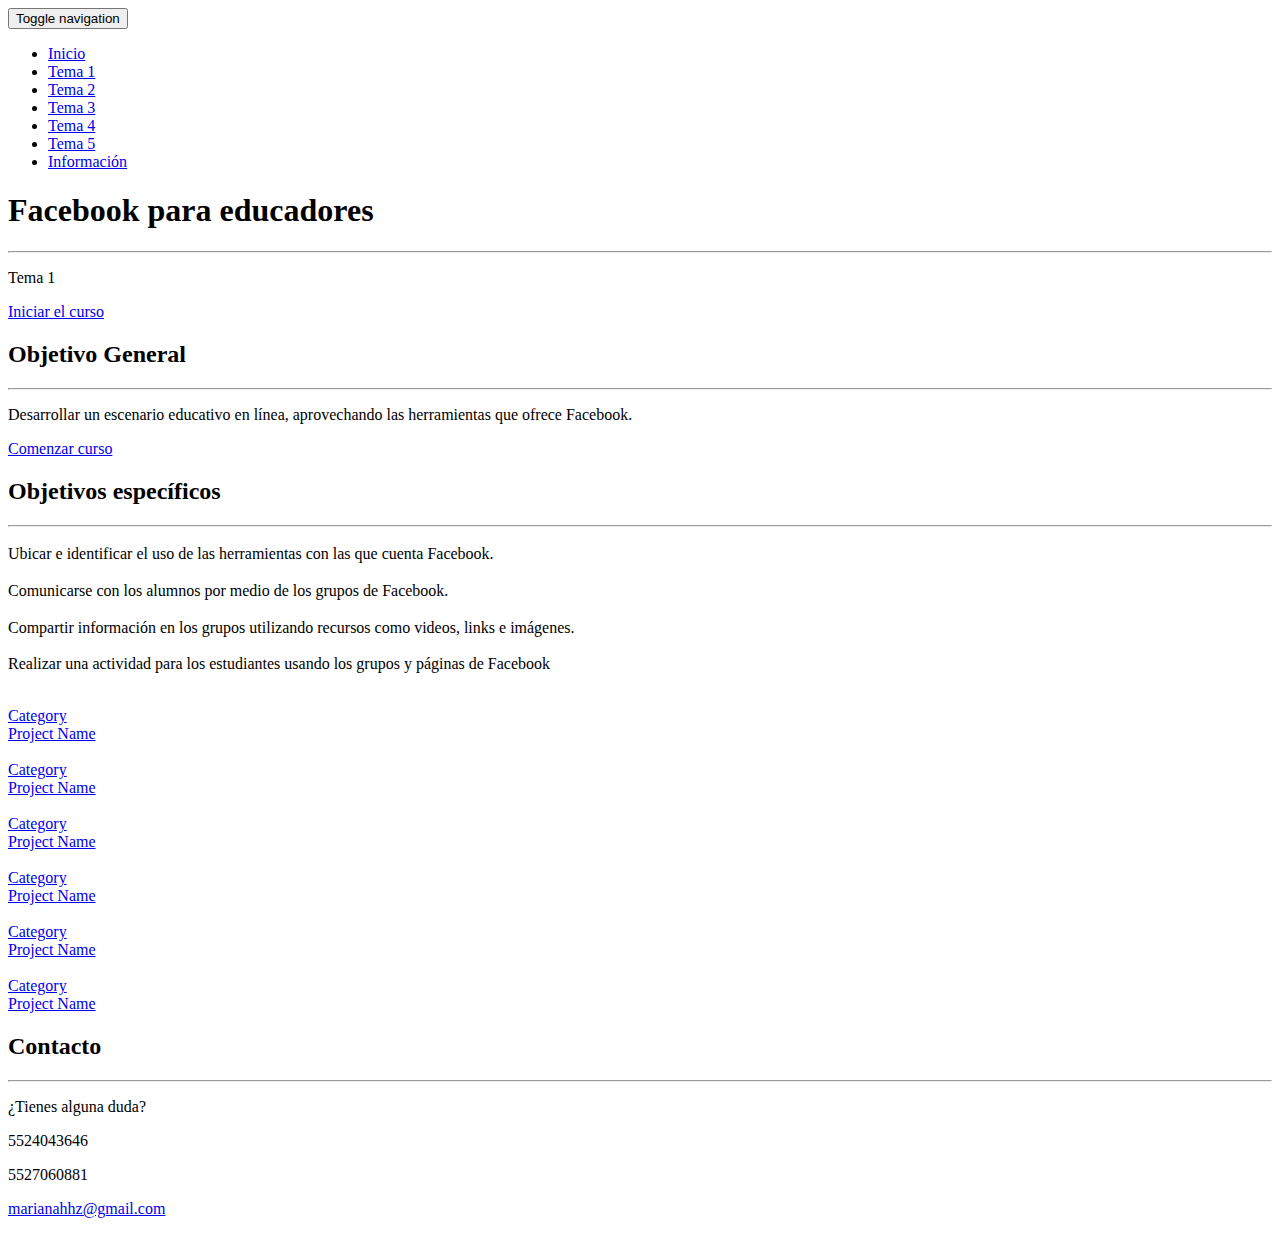
==== pag1.html @ 35b36f06 "Config. temas" ====
<!DOCTYPE html>
<html lang="en">

<head>

    <meta charset="utf-8">
    <meta http-equiv="X-UA-Compatible" content="IE=edge">
    <meta name="viewport" content="width=device-width, initial-scale=1">
    <meta name="description" content="">
    <meta name="author" content="">

    <title>Uso de Facebook como herramienta para la educación</title>

    <!-- Bootstrap Core CSS -->
    <link rel="stylesheet" href="css/bootstrap.min.css" type="text/css">

    <!-- Custom Fonts -->
    <link href='http://fonts.googleapis.com/css?family=Open+Sans:300italic,400italic,600italic,700italic,800italic,400,300,600,700,800' rel='stylesheet' type='text/css'>
    <link href='http://fonts.googleapis.com/css?family=Merriweather:400,300,300italic,400italic,700,700italic,900,900italic' rel='stylesheet' type='text/css'>
    <link rel="stylesheet" href="font-awesome/css/font-awesome.min.css" type="text/css">

    <!-- Plugin CSS -->
    <link rel="stylesheet" href="css/animate.min.css" type="text/css">

    <!-- Custom CSS -->
    <link rel="stylesheet" href="css/creative.css" type="text/css">

    <!-- HTML5 Shim and Respond.js IE8 support of HTML5 elements and media queries -->
    <!-- WARNING: Respond.js doesn't work if you view the page via file:// -->
    <!--[if lt IE 9]>
        <script src="https://oss.maxcdn.com/libs/html5shiv/3.7.0/html5shiv.js"></script>
        <script src="https://oss.maxcdn.com/libs/respond.js/1.4.2/respond.min.js"></script>
    <![endif]-->

</head>

<body id="page-top">

    <nav id="mainNav" class="navbar navbar-default navbar-fixed-top">
        <div class="container-fluid">
            <!-- Brand and toggle get grouped for better mobile display -->
            <div class="navbar-header">
                <button type="button" class="navbar-toggle collapsed" data-toggle="collapse" data-target="#bs-example-navbar-collapse-1">
                    <span class="sr-only">Toggle navigation</span>
                    <span class="icon-bar"></span>
                    <span class="icon-bar"></span>
                    <span class="icon-bar"></span>
                </button>
                <a class="navbar-brand page-scroll" href="#page-top"></a>
            </div>

            <!-- Collect the nav links, forms, and other content for toggling -->
            <div class="collapse navbar-collapse" id="bs-example-navbar-collapse-1">
                <ul class="nav navbar-nav navbar-right">
                    <li>
                        <a class="page-scroll" href="#header-content">Inicio</a>
                    </li>
                    <li>
                        <a class="page-scroll" href="pag1.html">Tema 1</a>
                    </li>
                    <li>
                        <a class="page-scroll" href="pag2.html">Tema 2</a>
                    </li>
                    <li>
                        <a class="page-scroll" href="pag3.html">Tema 3</a>
                    </li>
                    <li>
                        <a class="page-scroll" href="pag4.html">Tema 4</a>
                    </li>
                    <li>
                        <a class="page-scroll" href="pag5.html">Tema 5</a>
                    </li>
                    <li>
                        <a class="page-scroll" href="pag6.html">Información</a>
                    </li>
                </ul>
            </div>
            <!-- /.navbar-collapse -->
        </div>
        <!-- /.container-fluid --> 
    </nav>

    <header>
        <div class="header-content">
            <div class="header-content-inner">
                <h1>Facebook para educadores</h1>
                <hr>
                <p>Tema 1</p>
                <a href="#about" class="btn btn-primary btn-xl page-scroll">Iniciar el curso</a>
            </div>
        </div>
    </header>

    <section class="bg-primary" id="about">
        <div class="container">
            <div class="row">
                <div class="col-lg-8 col-lg-offset-2 text-center">
                    <h2 class="section-heading">Objetivo General</h2>
                    <hr class="light">
                    <p class="text-faded">Desarrollar un escenario educativo en línea, aprovechando las herramientas que ofrece Facebook.</p>
                    <a href="#" class="btn btn-default btn-xl">Comenzar curso</a>
                </div>
            </div>
        </div>
    </section>

    <section id="services">
        <div class="container">
            <div class="row">
                <div class="col-lg-12 text-center">
                    <h2 class="section-heading">Objetivos específicos</h2>
                    <hr class="primary">
                </div>
            </div>
        </div>
        <div class="container">
            <div class="row">
                <div class="col-lg-3 col-md-6 text-center">
                    <div class="service-box">
                        <i class="fa fa-4x fa-diamond wow bounceIn text-primary"></i>
                        <h3> </h3>
                        <p class="text-muted">Ubicar e identificar el uso de las herramientas con las que cuenta Facebook.</p>
                    </div>
                </div>
                <div class="col-lg-3 col-md-6 text-center">
                    <div class="service-box">
                        <i class="fa fa-4x fa-paper-plane wow bounceIn text-primary" data-wow-delay=".1s"></i>
                        <h3> </h3>
                        <p class="text-muted">Comunicarse con los alumnos por medio de los grupos de Facebook.</p>
                    </div>
                </div>
                <div class="col-lg-3 col-md-6 text-center">
                    <div class="service-box">
                        <i class="fa fa-4x fa-newspaper-o wow bounceIn text-primary" data-wow-delay=".2s"></i>
                        <h3> </h3>
                        <p class="text-muted">Compartir información en los grupos utilizando recursos como videos, links e imágenes.</p>
                    </div>
                </div>
                <div class="col-lg-3 col-md-6 text-center">
                    <div class="service-box">
                        <i class="fa fa-4x fa-heart wow bounceIn text-primary" data-wow-delay=".3s"></i>
                        <h3> </h3>
                        <p class="text-muted">Realizar una actividad para los estudiantes usando los grupos y páginas de Facebook</p>
                    </div>
                </div>
            </div>
        </div>
    </section>

    <section class="no-padding" id="portfolio">
        <div class="container-fluid">
            <div class="row no-gutter">
                <div class="col-lg-4 col-sm-6">
                    <a href="#" class="portfolio-box">
                        <img src="https://d3ui957tjb5bqd.cloudfront.net/images/screenshots/products/21/217/217163/www.place.to-man-holding-white-ipad-full-reflection-o.png?1414155803" class="img-responsive" alt="">
                        <div class="portfolio-box-caption">
                            <div class="portfolio-box-caption-content">
                                <div class="project-category text-faded">
                                    Category
                                </div>
                                <div class="project-name">
                                    Project Name
                                </div>
                            </div>
                        </div>
                    </a>
                </div>
                <div class="col-lg-4 col-sm-6">
                    <a href="#" class="portfolio-box">
                        <img src="https://chalmeristbloggen.files.wordpress.com/2014/04/sofia_sabel-students-2639.jpg" class="img-responsive" alt="">
                        <div class="portfolio-box-caption">
                            <div class="portfolio-box-caption-content">
                                <div class="project-category text-faded">
                                    Category
                                </div>
                                <div class="project-name">
                                    Project Name
                                </div>
                            </div>
                        </div>
                    </a>
                </div>
                <div class="col-lg-4 col-sm-6">
                    <a href="#" class="portfolio-box">
                        <img src="https://static.pexels.com/photos/1168/person-apple-laptop-notebook.jpg" class="img-responsive" alt="">
                        <div class="portfolio-box-caption">
                            <div class="portfolio-box-caption-content">
                                <div class="project-category text-faded">
                                    Category
                                </div>
                                <div class="project-name">
                                    Project Name
                                </div>
                            </div>
                        </div>
                    </a>
                </div>
                <div class="col-lg-4 col-sm-6">
                    <a href="#" class="portfolio-box">
                        <img src="http://ec.europa.eu/education/news/2014/images/shutterstock_dragon_images_115746919.jpg" class="img-responsive" alt="">
                        <div class="portfolio-box-caption">
                            <div class="portfolio-box-caption-content">
                                <div class="project-category text-faded">
                                    Category
                                </div>
                                <div class="project-name">
                                    Project Name
                                </div>
                            </div>
                        </div>
                    </a>
                </div>
                <div class="col-lg-4 col-sm-6">
                    <a href="#" class="portfolio-box">
                        <img src="https://ssd.umich.edu/files/ssd/field/image/DIL-6Aug13-Slideshow(036).jpg" class="img-responsive" alt="">
                        <div class="portfolio-box-caption">
                            <div class="portfolio-box-caption-content">
                                <div class="project-category text-faded">
                                    Category
                                </div>
                                <div class="project-name">
                                    Project Name
                                </div>
                            </div>
                        </div>
                    </a>
                </div>
                <div class="col-lg-4 col-sm-6">
                    <a href="#" class="portfolio-box">
                        <img src="http://www.trustbasedlawyermarketing.com/wp-content/uploads/2014/05/bigstock-PRAGUE-CZECH-REPUBLIC-FEBRU-60341519.jpg" class="img-responsive" alt="">
                        <div class="portfolio-box-caption">
                            <div class="portfolio-box-caption-content">
                                <div class="project-category text-faded">
                                    Category
                                </div>
                                <div class="project-name">
                                    Project Name
                                </div>
                            </div>
                        </div>
                    </a>
                </div>
            </div>
        </div>
    </section>

    <section id="contact">
        <div class="container">
            <div class="row">
                <div class="col-lg-8 col-lg-offset-2 text-center">
                    <h2 class="section-heading">Contacto</h2>
                    <hr class="primary">
                    <p>¿Tienes alguna duda?</p>
                </div>
                <div class="col-lg-4 col-lg-offset-2 text-center">
                    <i class="fa fa-phone fa-3x wow bounceIn"></i>
                    <p>5524043646</p>
                    <p>5527060881</p>
                </div>
                <div class="col-lg-4 text-center">
                    <i class="fa fa-envelope-o fa-3x wow bounceIn" data-wow-delay=".1s"></i>
                    <p><a href="mailto:your-email@your-domain.com">marianahhz@gmail.com</a></p>
                </div>
            </div>
        </div>
    </section>

    <!-- jQuery -->
    <script src="js/jquery.js"></script>

    <!-- Bootstrap Core JavaScript -->
    <script src="js/bootstrap.min.js"></script>

    <!-- Plugin JavaScript -->
    <script src="js/jquery.easing.min.js"></script>
    <script src="js/jquery.fittext.js"></script>
    <script src="js/wow.min.js"></script>

    <!-- Custom Theme JavaScript -->
    <script src="js/creative.js"></script>

</body>

</html>
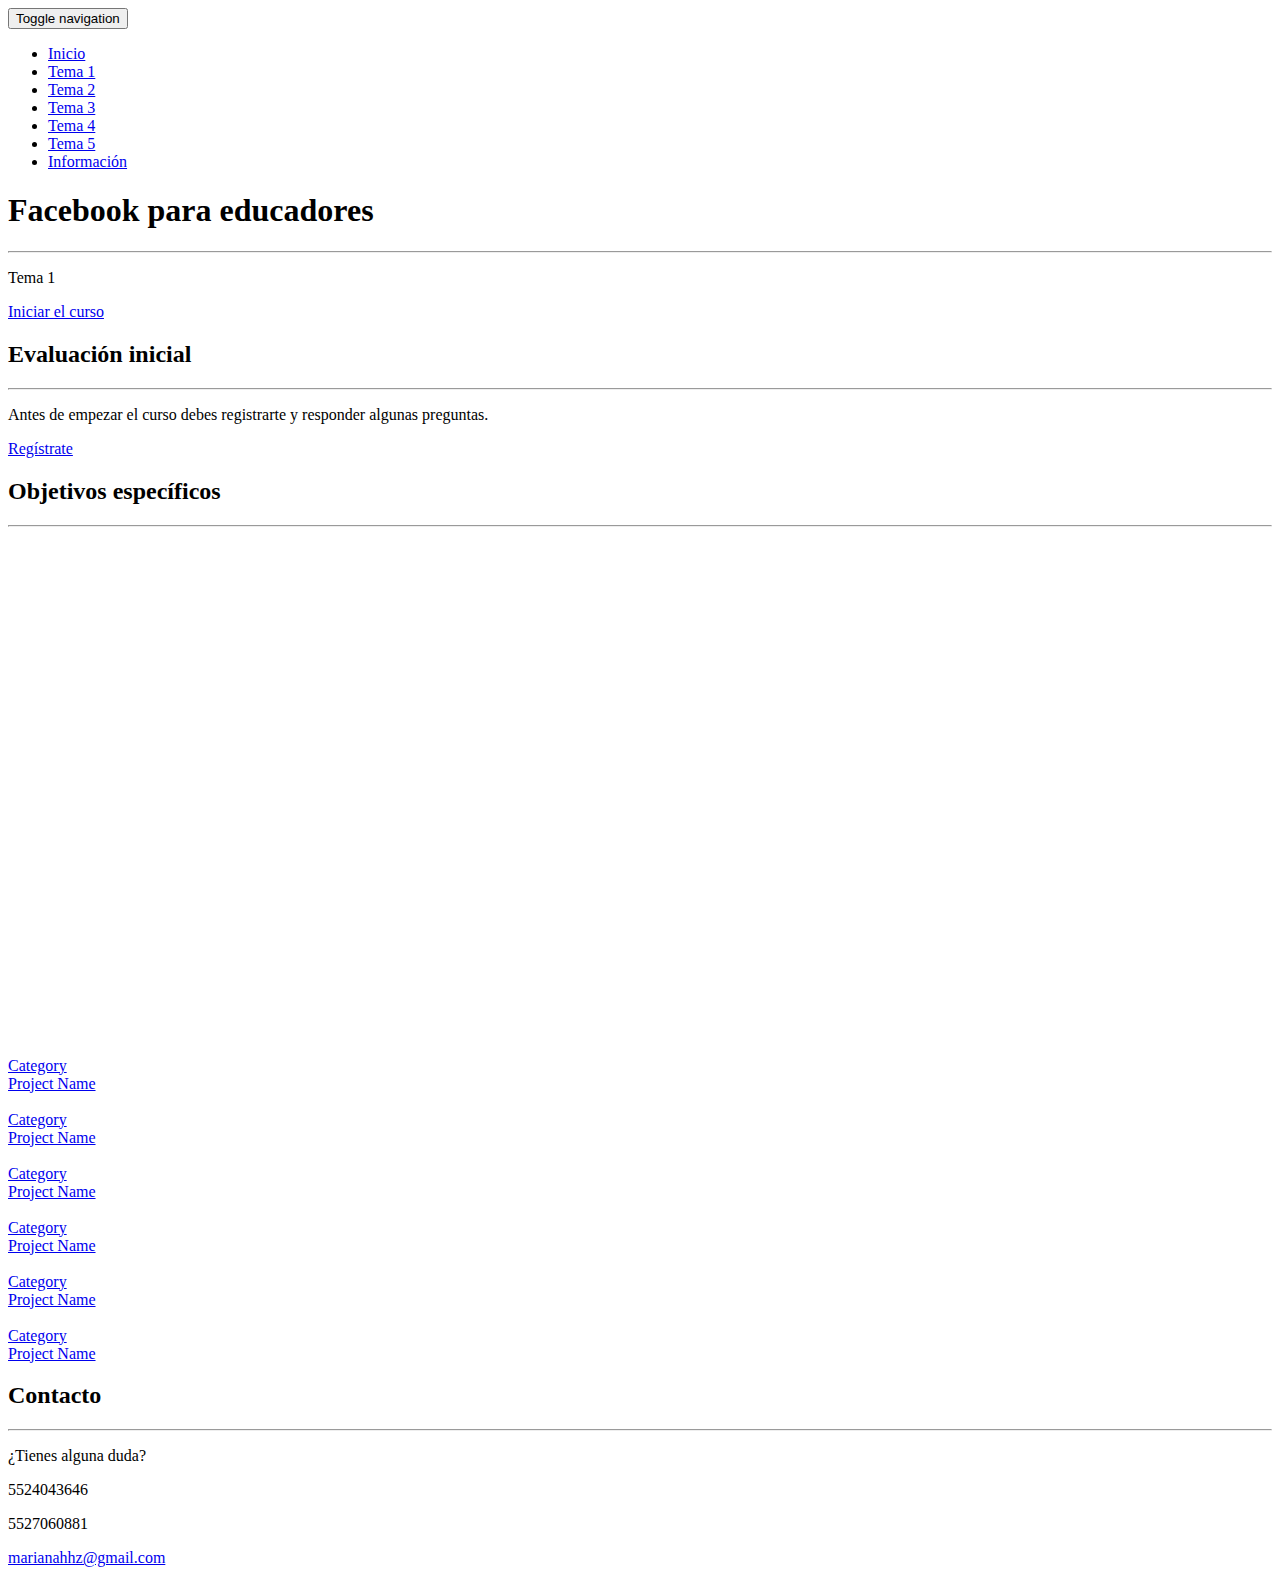
==== commit b08721e1: "cambio" ====
--- a/pag1.html
+++ b/pag1.html
@@ -95,10 +95,13 @@
         <div class="container">
             <div class="row">
                 <div class="col-lg-8 col-lg-offset-2 text-center">
-                    <h2 class="section-heading">Objetivo General</h2>
+                    <h2 class="section-heading">Evaluación inicial</h2>
                     <hr class="light">
-                    <p class="text-faded">Desarrollar un escenario educativo en línea, aprovechando las herramientas que ofrece Facebook.</p>
-                    <a href="#" class="btn btn-default btn-xl">Comenzar curso</a>
+                    <p class="text-faded">Antes de empezar el curso debes registrarte y responder algunas preguntas.</p>
+                    <a href="https://docs.google.com/forms/d/1B2FWjTK40S_WsaxMRz5KSVhHQzKAqR5tiL-FYjHeXik/viewform" class="btn btn-default btn-xl">Regístrate</a>
+                                        
+                    
+                    
                 </div>
             </div>
         </div>
@@ -113,38 +116,10 @@
                 </div>
             </div>
         </div>
-        <div class="container">
-            <div class="row">
-                <div class="col-lg-3 col-md-6 text-center">
-                    <div class="service-box">
-                        <i class="fa fa-4x fa-diamond wow bounceIn text-primary"></i>
-                        <h3> </h3>
-                        <p class="text-muted">Ubicar e identificar el uso de las herramientas con las que cuenta Facebook.</p>
-                    </div>
-                </div>
-                <div class="col-lg-3 col-md-6 text-center">
-                    <div class="service-box">
-                        <i class="fa fa-4x fa-paper-plane wow bounceIn text-primary" data-wow-delay=".1s"></i>
-                        <h3> </h3>
-                        <p class="text-muted">Comunicarse con los alumnos por medio de los grupos de Facebook.</p>
-                    </div>
-                </div>
-                <div class="col-lg-3 col-md-6 text-center">
-                    <div class="service-box">
-                        <i class="fa fa-4x fa-newspaper-o wow bounceIn text-primary" data-wow-delay=".2s"></i>
-                        <h3> </h3>
-                        <p class="text-muted">Compartir información en los grupos utilizando recursos como videos, links e imágenes.</p>
-                    </div>
-                </div>
-                <div class="col-lg-3 col-md-6 text-center">
-                    <div class="service-box">
-                        <i class="fa fa-4x fa-heart wow bounceIn text-primary" data-wow-delay=".3s"></i>
-                        <h3> </h3>
-                        <p class="text-muted">Realizar una actividad para los estudiantes usando los grupos y páginas de Facebook</p>
-                    </div>
-                </div>
-            </div>
-        </div>
+
+        <iframe id="iframe_container" frameborder="0" webkitallowfullscreen="" mozallowfullscreen="" allowfullscreen="" width="650" height="500" src="https://prezi.com/embed/5ylpwmjjrevf/?bgcolor=ffffff&amp;lock_to_path=1&amp;autoplay=0&amp;autohide_ctrls=0&amp;landing_data=bHVZZmNaNDBIWnNjdEVENDRhZDFNZGNIUE43MHdLNWp4eFBrV0JIL1Q0cTRkWTFkTXJ5K0lrazY4SmptME5EdnFnc3o0YnNtNVZ3cC9raUMzRWkrZWtsVEM1NVgvL289&amp;landing_sign=Gei5fiGnE30pyrKFSNr7a_-OLaNqrNr4U-W8XWApheo"></iframe>
+        
+        
     </section>
 
     <section class="no-padding" id="portfolio">
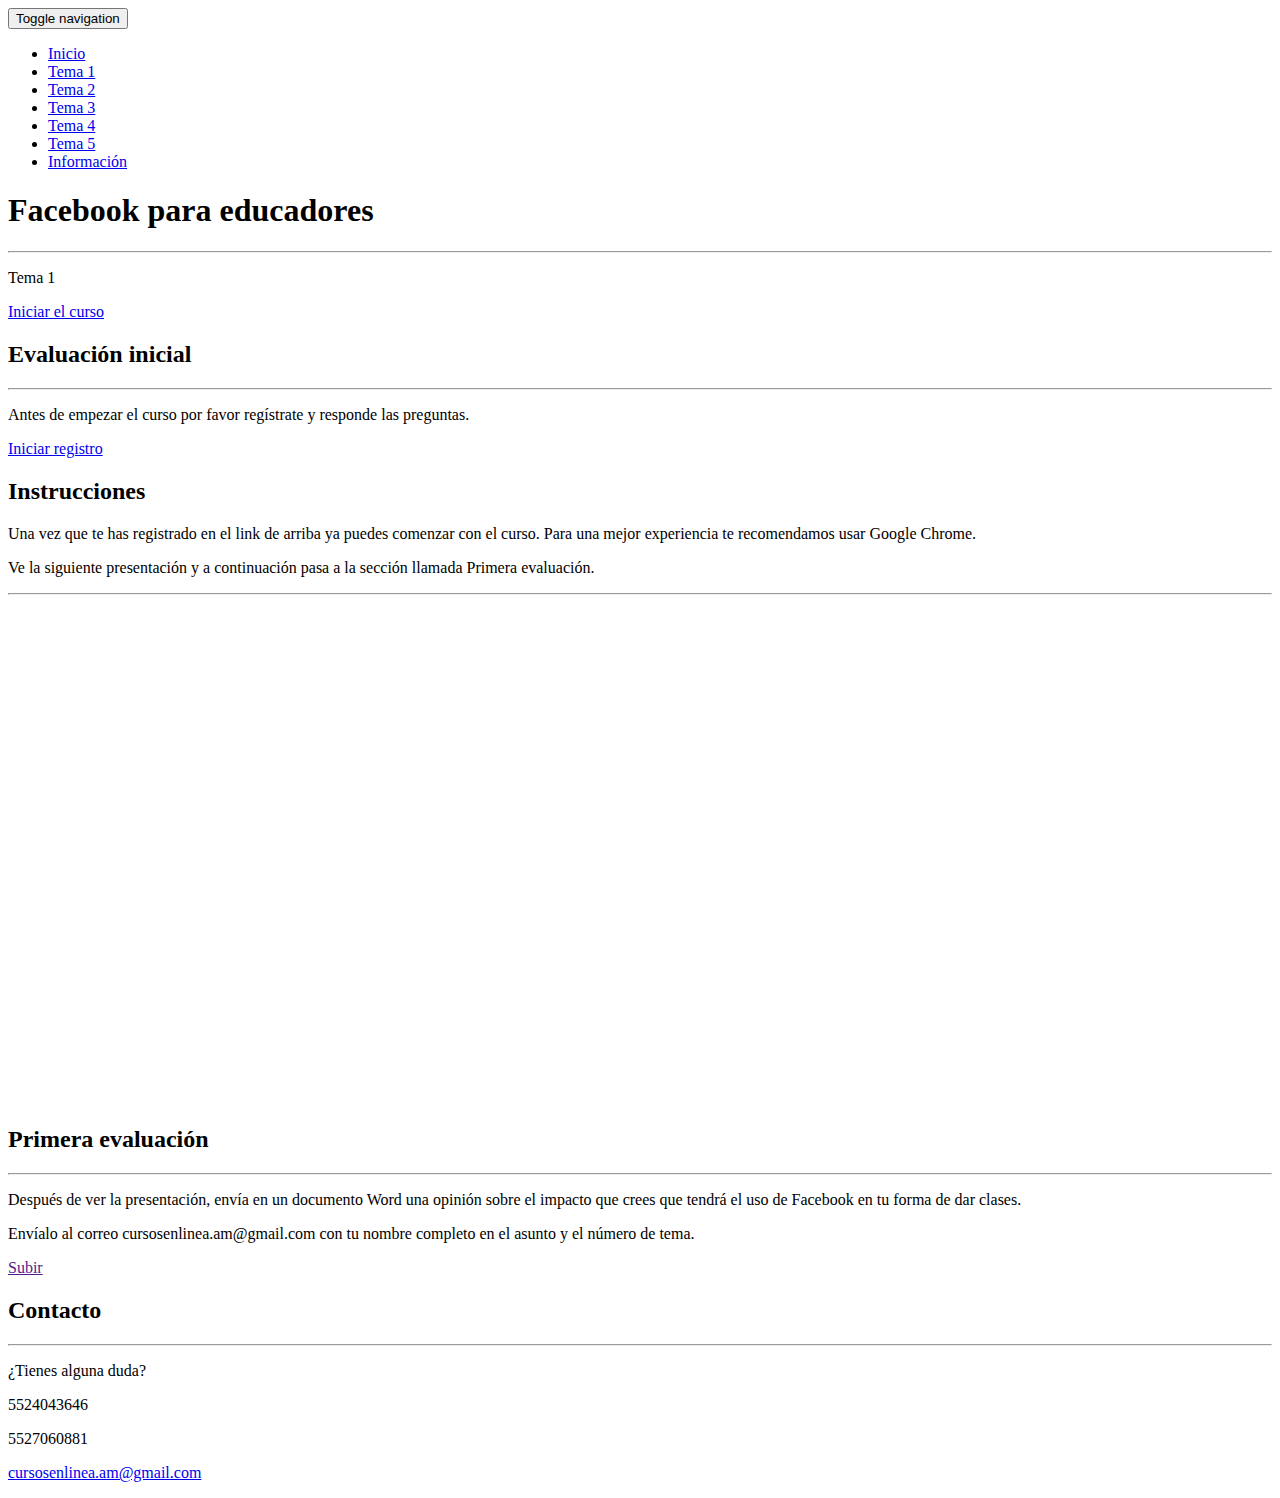
==== commit 02e751fa: "Edición de temas" ====
--- a/pag1.html
+++ b/pag1.html
@@ -97,8 +97,8 @@
                 <div class="col-lg-8 col-lg-offset-2 text-center">
                     <h2 class="section-heading">Evaluación inicial</h2>
                     <hr class="light">
-                    <p class="text-faded">Antes de empezar el curso debes registrarte y responder algunas preguntas.</p>
-                    <a href="https://docs.google.com/forms/d/1B2FWjTK40S_WsaxMRz5KSVhHQzKAqR5tiL-FYjHeXik/viewform" class="btn btn-default btn-xl">Regístrate</a>
+                    <p class="text-faded">Antes de empezar el curso por favor regístrate y responde las preguntas.</p>
+                    <a href="https://docs.google.com/forms/d/1B2FWjTK40S_WsaxMRz5KSVhHQzKAqR5tiL-FYjHeXik/viewform" class="btn btn-default btn-xl">Iniciar registro</a>
                                         
                     
                     
@@ -111,7 +111,9 @@
         <div class="container">
             <div class="row">
                 <div class="col-lg-12 text-center">
-                    <h2 class="section-heading">Objetivos específicos</h2>
+                    <h2 class="section-heading">Instrucciones</h2>
+                    <p>Una vez que te has registrado en el link de arriba ya puedes comenzar con el curso. Para una mejor experiencia te recomendamos usar Google Chrome.</p>
+                    <p>Ve la siguiente presentación y a continuación pasa a la sección llamada Primera evaluación.</p>
                     <hr class="primary">
                 </div>
             </div>
@@ -122,102 +124,24 @@
         
     </section>
 
-    <section class="no-padding" id="portfolio">
-        <div class="container-fluid">
-            <div class="row no-gutter">
-                <div class="col-lg-4 col-sm-6">
-                    <a href="#" class="portfolio-box">
-                        <img src="https://d3ui957tjb5bqd.cloudfront.net/images/screenshots/products/21/217/217163/www.place.to-man-holding-white-ipad-full-reflection-o.png?1414155803" class="img-responsive" alt="">
-                        <div class="portfolio-box-caption">
-                            <div class="portfolio-box-caption-content">
-                                <div class="project-category text-faded">
-                                    Category
-                                </div>
-                                <div class="project-name">
-                                    Project Name
-                                </div>
-                            </div>
-                        </div>
-                    </a>
-                </div>
-                <div class="col-lg-4 col-sm-6">
-                    <a href="#" class="portfolio-box">
-                        <img src="https://chalmeristbloggen.files.wordpress.com/2014/04/sofia_sabel-students-2639.jpg" class="img-responsive" alt="">
-                        <div class="portfolio-box-caption">
-                            <div class="portfolio-box-caption-content">
-                                <div class="project-category text-faded">
-                                    Category
-                                </div>
-                                <div class="project-name">
-                                    Project Name
-                                </div>
-                            </div>
-                        </div>
-                    </a>
-                </div>
-                <div class="col-lg-4 col-sm-6">
-                    <a href="#" class="portfolio-box">
-                        <img src="https://static.pexels.com/photos/1168/person-apple-laptop-notebook.jpg" class="img-responsive" alt="">
-                        <div class="portfolio-box-caption">
-                            <div class="portfolio-box-caption-content">
-                                <div class="project-category text-faded">
-                                    Category
-                                </div>
-                                <div class="project-name">
-                                    Project Name
-                                </div>
-                            </div>
-                        </div>
-                    </a>
-                </div>
-                <div class="col-lg-4 col-sm-6">
-                    <a href="#" class="portfolio-box">
-                        <img src="http://ec.europa.eu/education/news/2014/images/shutterstock_dragon_images_115746919.jpg" class="img-responsive" alt="">
-                        <div class="portfolio-box-caption">
-                            <div class="portfolio-box-caption-content">
-                                <div class="project-category text-faded">
-                                    Category
-                                </div>
-                                <div class="project-name">
-                                    Project Name
-                                </div>
-                            </div>
-                        </div>
-                    </a>
-                </div>
-                <div class="col-lg-4 col-sm-6">
-                    <a href="#" class="portfolio-box">
-                        <img src="https://ssd.umich.edu/files/ssd/field/image/DIL-6Aug13-Slideshow(036).jpg" class="img-responsive" alt="">
-                        <div class="portfolio-box-caption">
-                            <div class="portfolio-box-caption-content">
-                                <div class="project-category text-faded">
-                                    Category
-                                </div>
-                                <div class="project-name">
-                                    Project Name
-                                </div>
-                            </div>
-                        </div>
-                    </a>
-                </div>
-                <div class="col-lg-4 col-sm-6">
-                    <a href="#" class="portfolio-box">
-                        <img src="http://www.trustbasedlawyermarketing.com/wp-content/uploads/2014/05/bigstock-PRAGUE-CZECH-REPUBLIC-FEBRU-60341519.jpg" class="img-responsive" alt="">
-                        <div class="portfolio-box-caption">
-                            <div class="portfolio-box-caption-content">
-                                <div class="project-category text-faded">
-                                    Category
-                                </div>
-                                <div class="project-name">
-                                    Project Name
-                                </div>
-                            </div>
-                        </div>
-                    </a>
+   <section class="bg-primary" id="about">
+        <div class="container">
+            <div class="row">
+                <div class="col-lg-8 col-lg-offset-2 text-center">
+                    <h2 class="section-heading">Primera evaluación</h2>
+                    <hr class="light">
+                    <p class="text-faded">Después de ver la presentación, envía en un documento Word una opinión sobre el impacto que crees que tendrá el uso de Facebook en tu forma de dar clases.</p>
+                    <p class="text-faded">Envíalo al correo cursosenlinea.am@gmail.com con tu nombre completo en el asunto y el número de tema.</p>
+                    
+                    <a href="" class="btn btn-default btn-xl">Subir</a>
+                                        
+                    
+                    
                 </div>
             </div>
         </div>
     </section>
+    
 
     <section id="contact">
         <div class="container">
@@ -234,7 +158,7 @@
                 </div>
                 <div class="col-lg-4 text-center">
                     <i class="fa fa-envelope-o fa-3x wow bounceIn" data-wow-delay=".1s"></i>
-                    <p><a href="mailto:your-email@your-domain.com">marianahhz@gmail.com</a></p>
+                    <p><a href="mailto:your-email@your-domain.com">cursosenlinea.am@gmail.com</a></p>
                 </div>
             </div>
         </div>
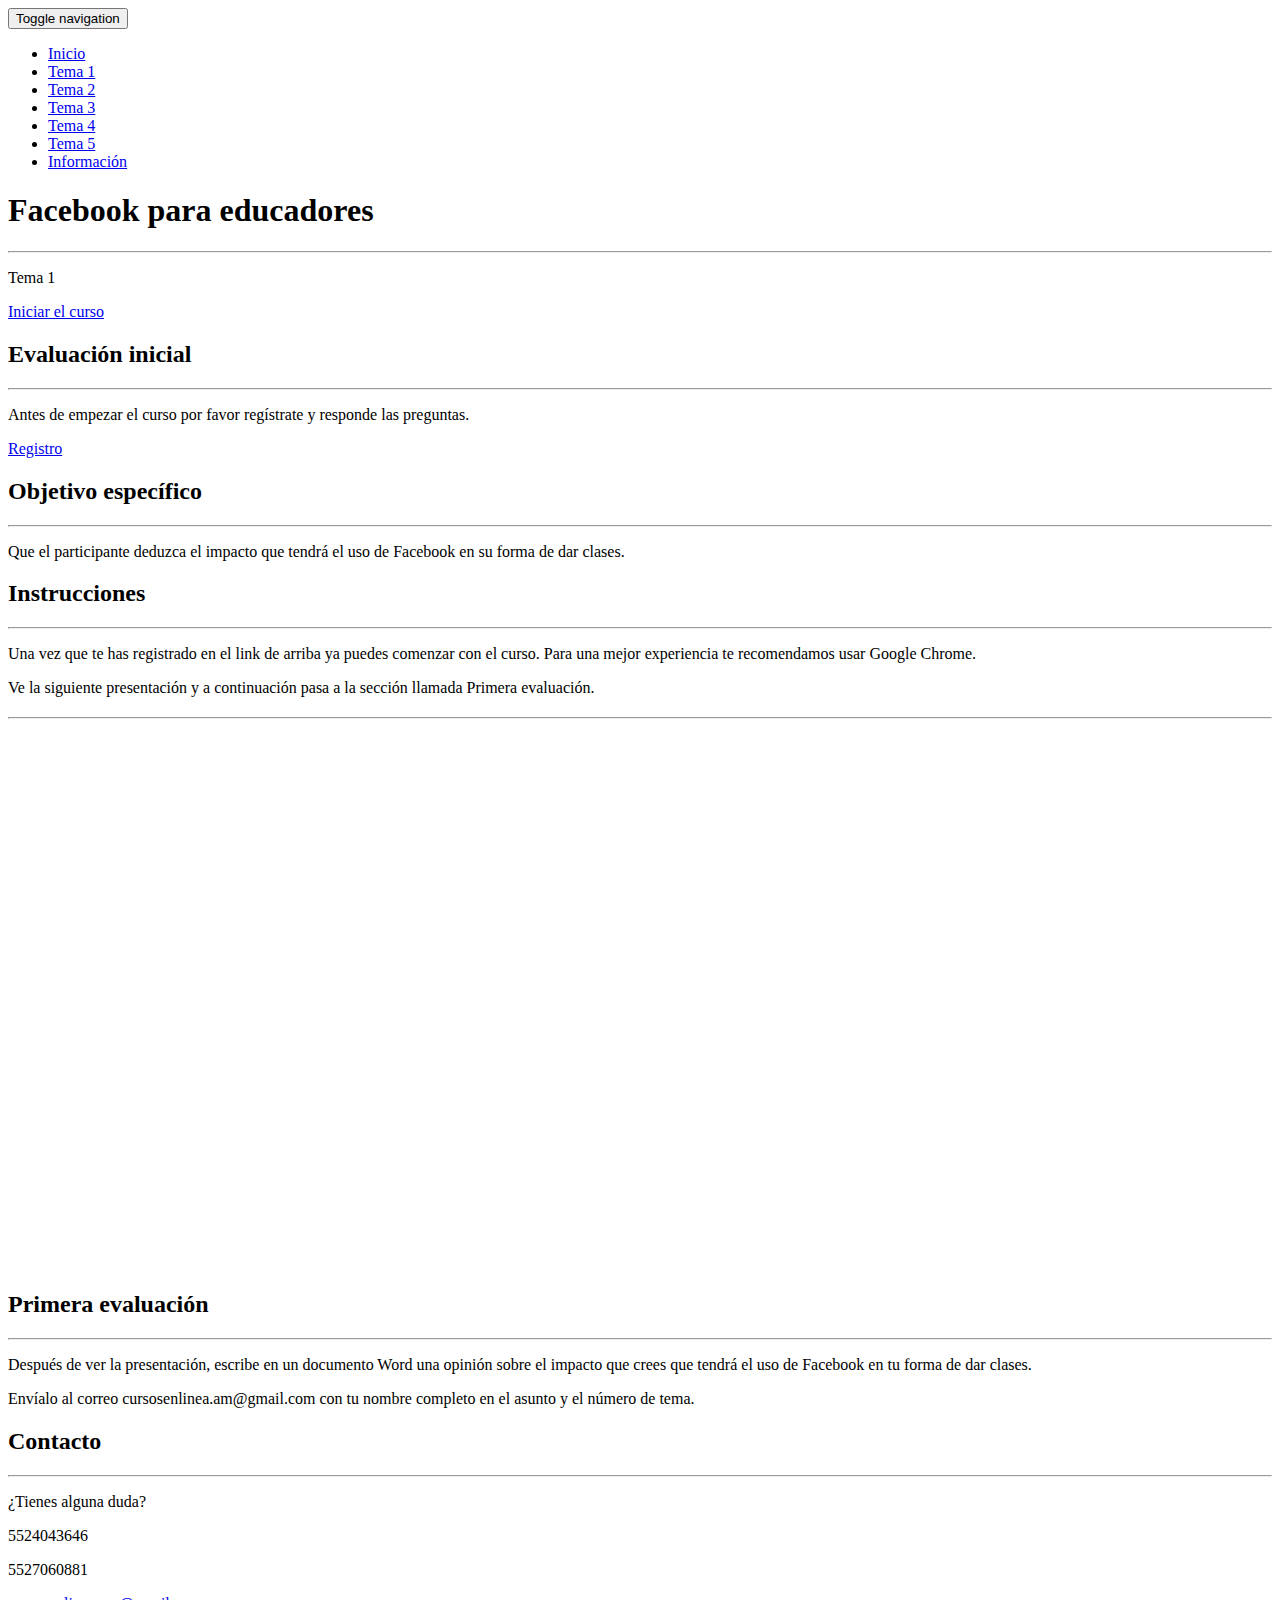
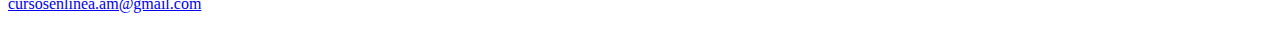
==== commit 7d9d1fe5: "Instrucciones" ====
--- a/pag1.html
+++ b/pag1.html
@@ -53,7 +53,7 @@
             <div class="collapse navbar-collapse" id="bs-example-navbar-collapse-1">
                 <ul class="nav navbar-nav navbar-right">
                     <li>
-                        <a class="page-scroll" href="#header-content">Inicio</a>
+                        <a class="page-scroll" href="index.html">Inicio</a>
                     </li>
                     <li>
                         <a class="page-scroll" href="pag1.html">Tema 1</a>
@@ -98,7 +98,7 @@
                     <h2 class="section-heading">Evaluación inicial</h2>
                     <hr class="light">
                     <p class="text-faded">Antes de empezar el curso por favor regístrate y responde las preguntas.</p>
-                    <a href="https://docs.google.com/forms/d/1B2FWjTK40S_WsaxMRz5KSVhHQzKAqR5tiL-FYjHeXik/viewform" class="btn btn-default btn-xl">Iniciar registro</a>
+                    <a href="https://docs.google.com/forms/d/1B2FWjTK40S_WsaxMRz5KSVhHQzKAqR5tiL-FYjHeXik/viewform" class="btn btn-default btn-xl">Registro</a>
                                         
                     
                     
@@ -106,20 +106,53 @@
             </div>
         </div>
     </section>
-
+    
+    
     <section id="services">
         <div class="container">
             <div class="row">
                 <div class="col-lg-12 text-center">
+                    <h2 class="section-heading">Objetivo específico</h2>
+                    
+                    <hr class="primary">
+                    <p>Que el participante deduzca el impacto que tendrá el uso de Facebook en su forma de dar clases.</p>
+                </div>
+            </div>
+        </div>
+        
+    </section>
+    
+    <section class="bg-primary" id="about">
+        <div class="container">
+            <div class="row">
+                <div class="col-lg-8 col-lg-offset-2 text-center">
                     <h2 class="section-heading">Instrucciones</h2>
-                    <p>Una vez que te has registrado en el link de arriba ya puedes comenzar con el curso. Para una mejor experiencia te recomendamos usar Google Chrome.</p>
+                    <hr class="light">
+                    <p class="text-faded"> <p>Una vez que te has registrado en el link de arriba ya puedes comenzar con el curso. Para una mejor experiencia te recomendamos usar Google Chrome.</p></p>
                     <p>Ve la siguiente presentación y a continuación pasa a la sección llamada Primera evaluación.</p>
+                    
+                                         
+                </div>
+            </div>
+        </div>
+    </section>
+
+    <section id="services">
+        <div class="container">
+            <div class="row">
+                <div class="col-lg-12 text-center">
+                    <h2 class="section-heading"></h2>
+                    <p></p>
+                    
                     <hr class="primary">
                 </div>
             </div>
         </div>
 
-        <iframe id="iframe_container" frameborder="0" webkitallowfullscreen="" mozallowfullscreen="" allowfullscreen="" width="650" height="500" src="https://prezi.com/embed/5ylpwmjjrevf/?bgcolor=ffffff&amp;lock_to_path=1&amp;autoplay=0&amp;autohide_ctrls=0&amp;landing_data=bHVZZmNaNDBIWnNjdEVENDRhZDFNZGNIUE43MHdLNWp4eFBrV0JIL1Q0cTRkWTFkTXJ5K0lrazY4SmptME5EdnFnc3o0YnNtNVZ3cC9raUMzRWkrZWtsVEM1NVgvL289&amp;landing_sign=Gei5fiGnE30pyrKFSNr7a_-OLaNqrNr4U-W8XWApheo"></iframe>
+<div class="centrado">
+                    <iframe id="iframe_container" frameborder="0" webkitallowfullscreen="" mozallowfullscreen="" allowfullscreen="" width="960px" height="540px" src="https://prezi.com/embed/5ylpwmjjrevf/?bgcolor=ffffff&amp;lock_to_path=1&amp;autoplay=0&amp;autohide_ctrls=0&amp;landing_data=bHVZZmNaNDBIWnNjdEVENDRhZDFNZGNIUE43MHdLNWp4eFBrV0JIL1Q0cTRkWTFkTXJ5K0lrazY4SmptME5EdnFnc3o0YnNtNVZ3cC9raUMzRWkrZWtsVEM1NVgvL289&amp;landing_sign=Gei5fiGnE30pyrKFSNr7a_-OLaNqrNr4U-W8XWApheo"></iframe>
+        </div>
+            
         
         
     </section>
@@ -130,10 +163,8 @@
                 <div class="col-lg-8 col-lg-offset-2 text-center">
                     <h2 class="section-heading">Primera evaluación</h2>
                     <hr class="light">
-                    <p class="text-faded">Después de ver la presentación, envía en un documento Word una opinión sobre el impacto que crees que tendrá el uso de Facebook en tu forma de dar clases.</p>
+                    <p class="text-faded">Después de ver la presentación, escribe en un documento Word una opinión sobre el impacto que crees que tendrá el uso de Facebook en tu forma de dar clases.</p>
                     <p class="text-faded">Envíalo al correo cursosenlinea.am@gmail.com con tu nombre completo en el asunto y el número de tema.</p>
-                    
-                    <a href="" class="btn btn-default btn-xl">Subir</a>
                                         
                     
                     
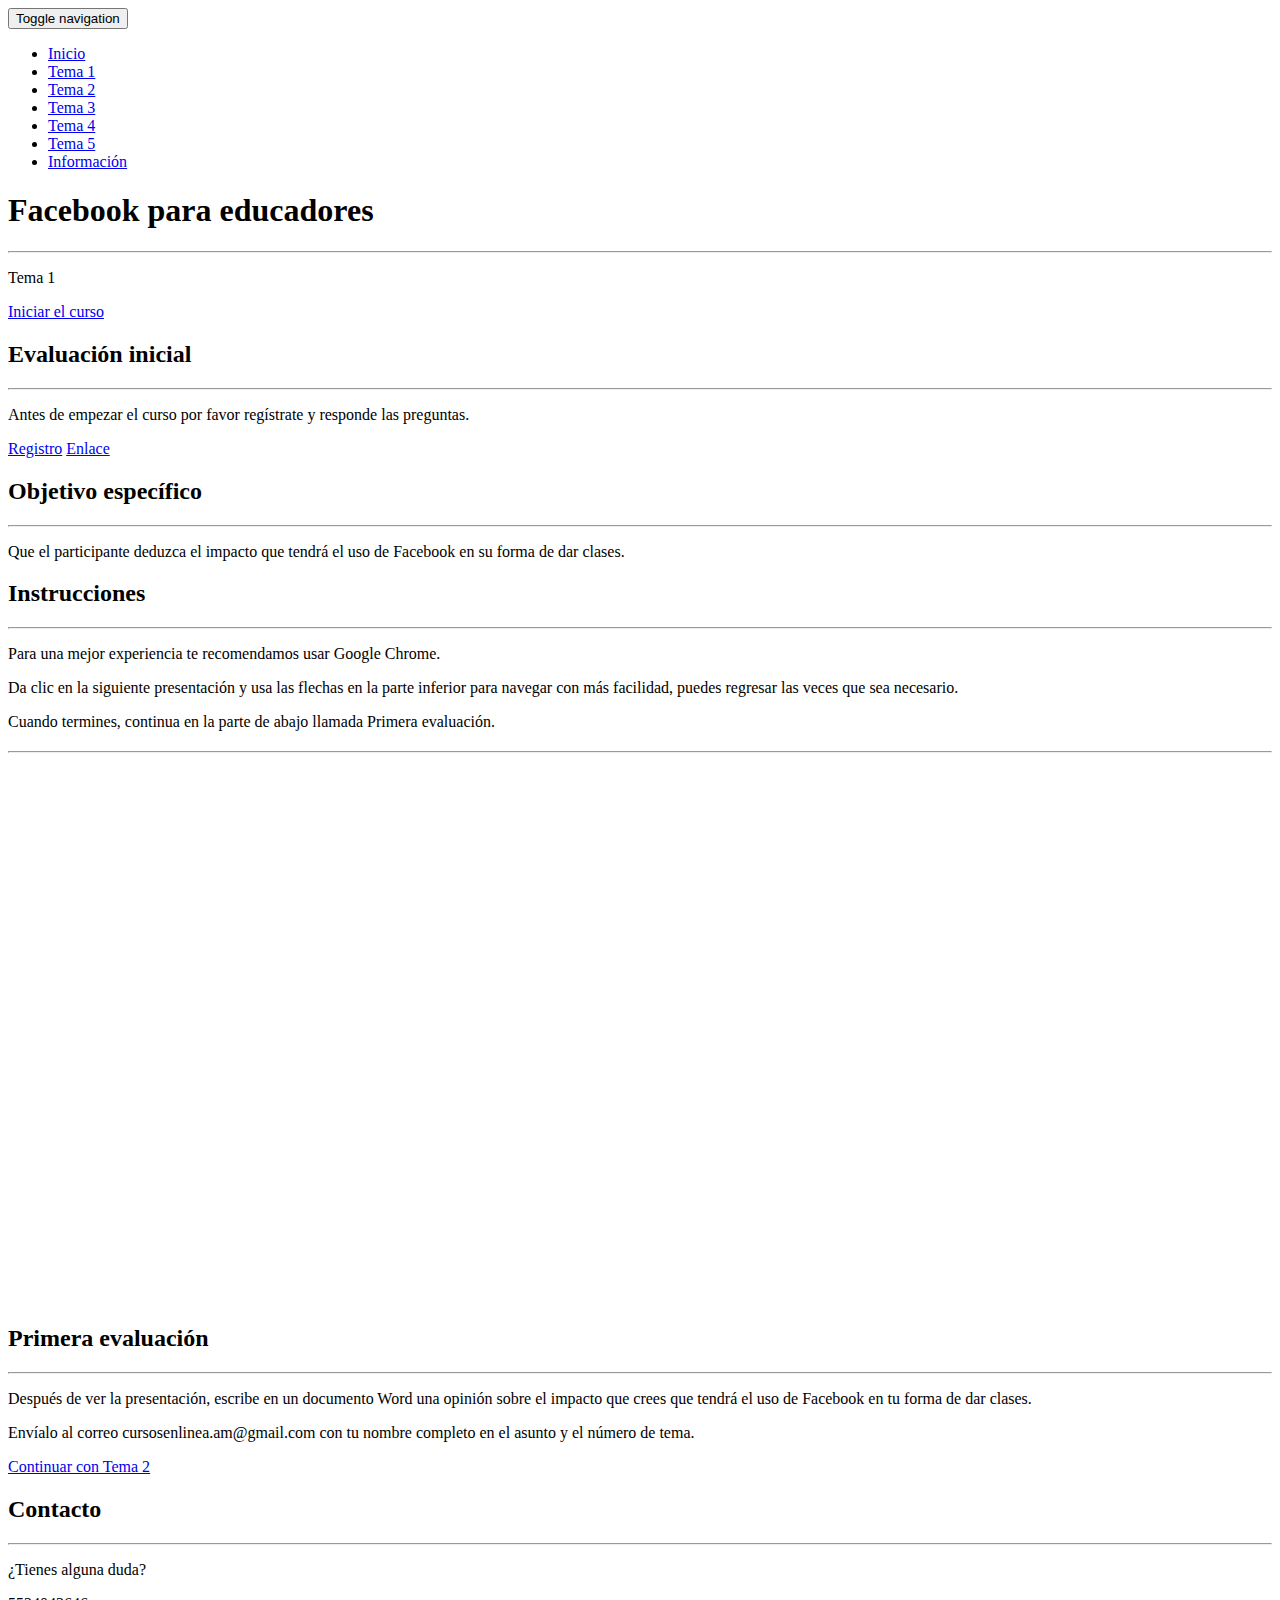
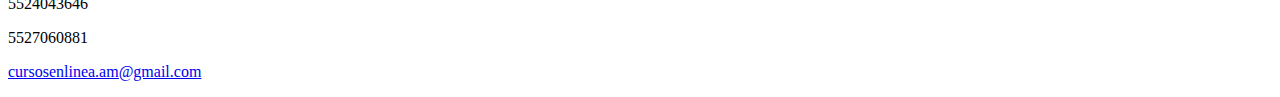
==== commit 026765fb: "Cambios de retroalimentación" ====
--- a/pag1.html
+++ b/pag1.html
@@ -31,6 +31,20 @@
         <script src="https://oss.maxcdn.com/libs/html5shiv/3.7.0/html5shiv.js"></script>
         <script src="https://oss.maxcdn.com/libs/respond.js/1.4.2/respond.min.js"></script>
     <![endif]-->
+    
+    <style> 
+<!-- 
+body 
+{ 
+scrollbar-face-color: #C0C0C0; 
+scrollbar-arrow-color: #828282; 
+scrollbar-3dlight-color: #EFEFEF; 
+scrollbar-shadow-color: #828282; 
+scrollbar-darkshadow-color: #CBCBCB; 
+scrollbar-track-color: #E7E7E7; 
+} 
+//--> 
+</style>
 
 </head>
 
@@ -98,7 +112,9 @@
                     <h2 class="section-heading">Evaluación inicial</h2>
                     <hr class="light">
                     <p class="text-faded">Antes de empezar el curso por favor regístrate y responde las preguntas.</p>
-                    <a href="https://docs.google.com/forms/d/1B2FWjTK40S_WsaxMRz5KSVhHQzKAqR5tiL-FYjHeXik/viewform" class="btn btn-default btn-xl">Registro</a>
+                    <a href="https://docs.google.com/forms/d/1B2FWjTK40S_WsaxMRz5KSVhHQzKAqR5tiL-FYjHeXik/viewform" class="btn btn-default btn-xl" target="_blank">Registro</a>
+                    
+                    <a href="documento.html">Enlace</a>
                                         
                     
                     
@@ -128,8 +144,9 @@
                 <div class="col-lg-8 col-lg-offset-2 text-center">
                     <h2 class="section-heading">Instrucciones</h2>
                     <hr class="light">
-                    <p class="text-faded"> <p>Una vez que te has registrado en el link de arriba ya puedes comenzar con el curso. Para una mejor experiencia te recomendamos usar Google Chrome.</p></p>
-                    <p>Ve la siguiente presentación y a continuación pasa a la sección llamada Primera evaluación.</p>
+                    <p class="text-faded"> <p>Para una mejor experiencia te recomendamos usar Google Chrome.</p></p>
+                <p>Da clic en la siguiente presentación y usa las flechas en la parte inferior para navegar con más facilidad, puedes regresar las veces que sea necesario. </p>
+<p>Cuando termines, continua en la parte de abajo llamada Primera evaluación.</p>
                     
                                          
                 </div>
@@ -165,7 +182,11 @@
                     <hr class="light">
                     <p class="text-faded">Después de ver la presentación, escribe en un documento Word una opinión sobre el impacto que crees que tendrá el uso de Facebook en tu forma de dar clases.</p>
                     <p class="text-faded">Envíalo al correo cursosenlinea.am@gmail.com con tu nombre completo en el asunto y el número de tema.</p>
+                    
+                    <a href="pag2.html" class="btn btn-default btn-xl">Continuar con Tema 2</a>
                                         
+                    
+                   
                     
                     
                 </div>
